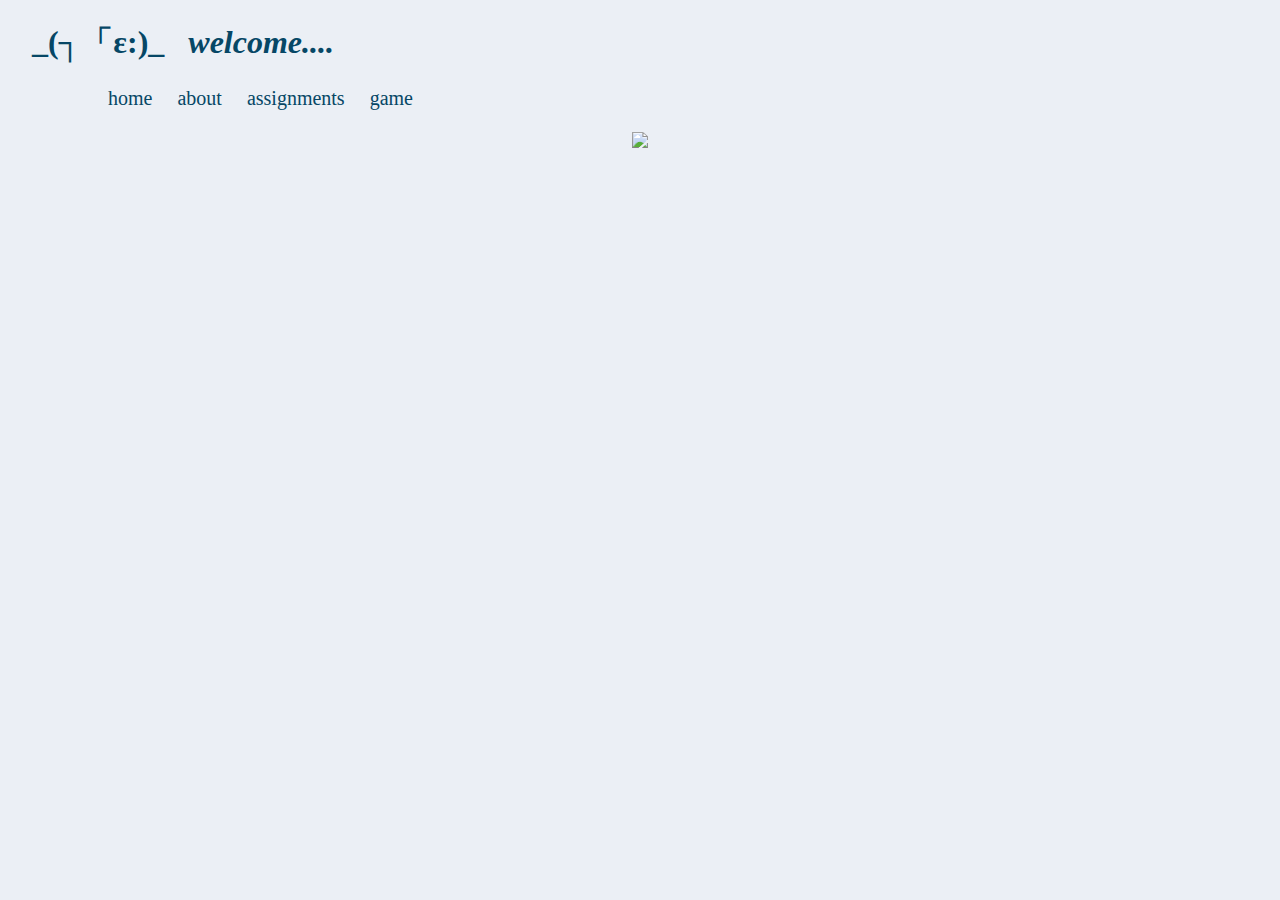
==== index.html @ 09e69d19 "Add files via upload" ====
<!DOCTYPE html>
<html>
<head>
	<meta charset="utf-8">
	<title>clydie wydie</title>
	<meta name="viewport" content="width=device-width, initial scale=1">
	<meta name="description" content="homepage">
	<meta name="author" content="clyde">

	<link rel="icon" type="image/png" href="assignmentpics/favicon.png"/>
	<link rel="icon" type="image/png" href="https://example.com/favicon.png"/>

	<link rel="stylesheet" href="css.css">
</head>
<body>
	<header id="home">
		<h1>
			&nbsp; &nbsp;_(┐「ε:)_<b><i> &nbsp; welcome....</i></b>
		</h1>
		<nav id="nav">&nbsp; &nbsp; &nbsp; &nbsp; &nbsp; &nbsp; &nbsp; &nbsp; &nbsp; &nbsp;
			<a href="index.html">home</a> &nbsp; &nbsp;
			<a href="about.html">about</a> &nbsp; &nbsp;
			<a href="assignments.html">assignments</a> &nbsp; &nbsp;
			<a href="final.html">game</a>
		</nav>
	</header>

	<p style="text-align: center;">
		<img
		srcset="images/header480.png 480w, images/header960.png 960w,images/header1280.png 1280w,"
	    sizes="(max-width: 480px) 100vw, (max-width: 960px) 90vw,(max-width: 1280px) 70vw,1280px"
	    src="images/header960.png"
	    >
	</p>


</body>
</html>
---- css.css ----
body {
  background-color: #ebeff5;
}

h1 {
  color: #064766;
   font-family: Georgia, Times, "Times New Roman", serif;
}

h2 {
  color: #064766;
   font-family: Georgia, Times, "Times New Roman", serif;
   font-size: 24px;
}

p {
  font-family: garamond;
  font-size: 20px;
}

/* unvisited link */
a:link {
  color: #064766;
  text-decoration: none;
}

/* visited link */
a:visited {
  color: #064766;
  text-decoration: none;
}

#nav{
  font-size: 20px;
}

#top{
  font-size: 20px;
  padding-top: 50px;
  padding-left: 200px;
}

#button {
  color: #064766;
   font-family: Georgia, Times, "Times New Roman", serif;
   text-align: center;
}
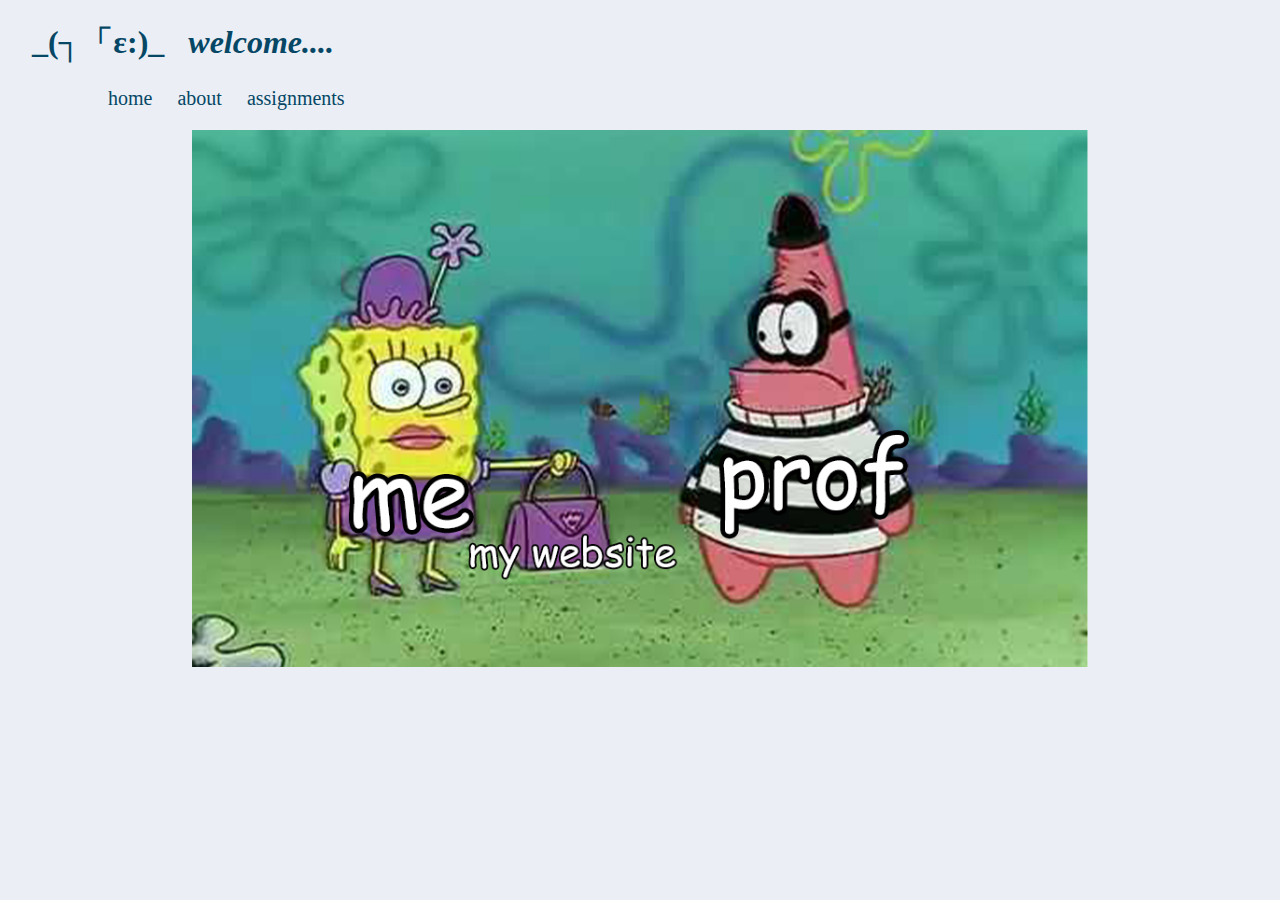
==== commit b30fb156: "Update index.html" ====
--- a/index.html
+++ b/index.html
@@ -21,7 +21,6 @@
 			<a href="index.html">home</a> &nbsp; &nbsp;
 			<a href="about.html">about</a> &nbsp; &nbsp;
 			<a href="assignments.html">assignments</a> &nbsp; &nbsp;
-			<a href="final.html">game</a>
 		</nav>
 	</header>
 
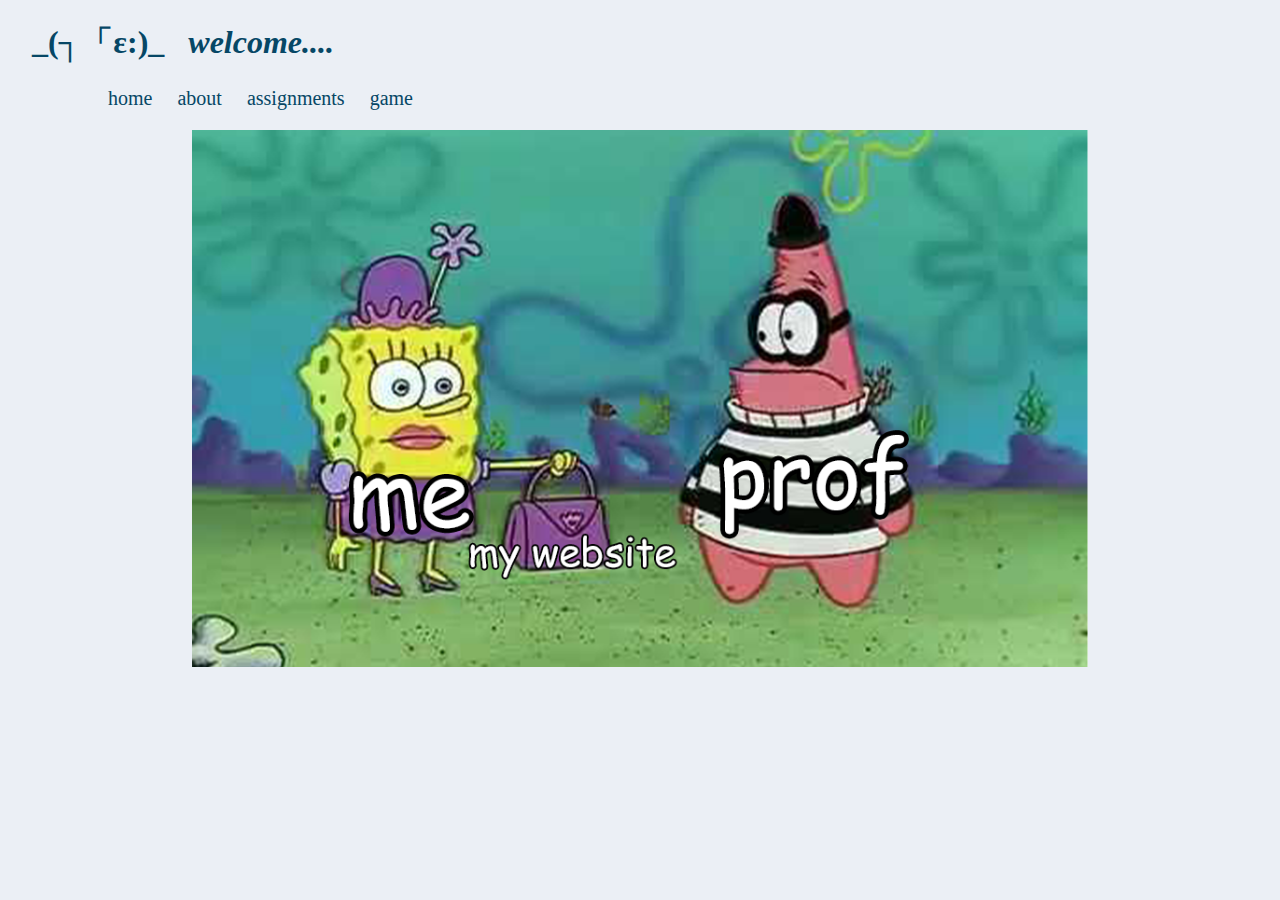
==== commit a29ea920: "update1" ====
--- a/index.html
+++ b/index.html
@@ -7,7 +7,7 @@
 	<meta name="description" content="homepage">
 	<meta name="author" content="clyde">
 
-	<link rel="icon" type="image/png" href="assignmentpics/favicon.png"/>
+	<link rel="icon" type="image/png" href="images/favicon.png"/>
 	<link rel="icon" type="image/png" href="https://example.com/favicon.png"/>
 
 	<link rel="stylesheet" href="css.css">
@@ -21,6 +21,7 @@
 			<a href="index.html">home</a> &nbsp; &nbsp;
 			<a href="about.html">about</a> &nbsp; &nbsp;
 			<a href="assignments.html">assignments</a> &nbsp; &nbsp;
+			<a href="final.html">game</a>
 		</nav>
 	</header>
 
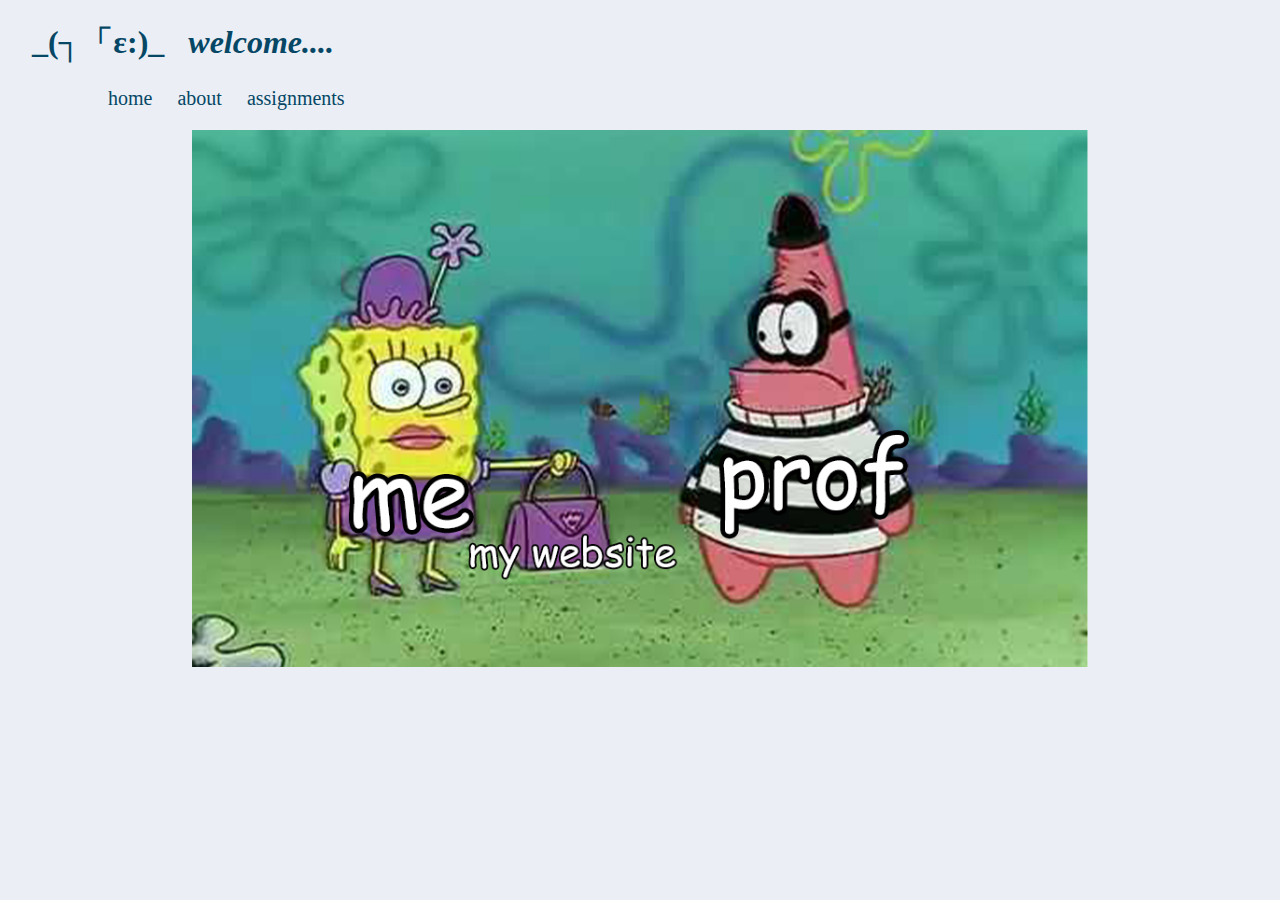
==== commit b7775435: "Merge branch 'main' of https://github.com/rclyderamos/medp331" ====
--- a/index.html
+++ b/index.html
@@ -21,7 +21,6 @@
 			<a href="index.html">home</a> &nbsp; &nbsp;
 			<a href="about.html">about</a> &nbsp; &nbsp;
 			<a href="assignments.html">assignments</a> &nbsp; &nbsp;
-			<a href="final.html">game</a>
 		</nav>
 	</header>
 
